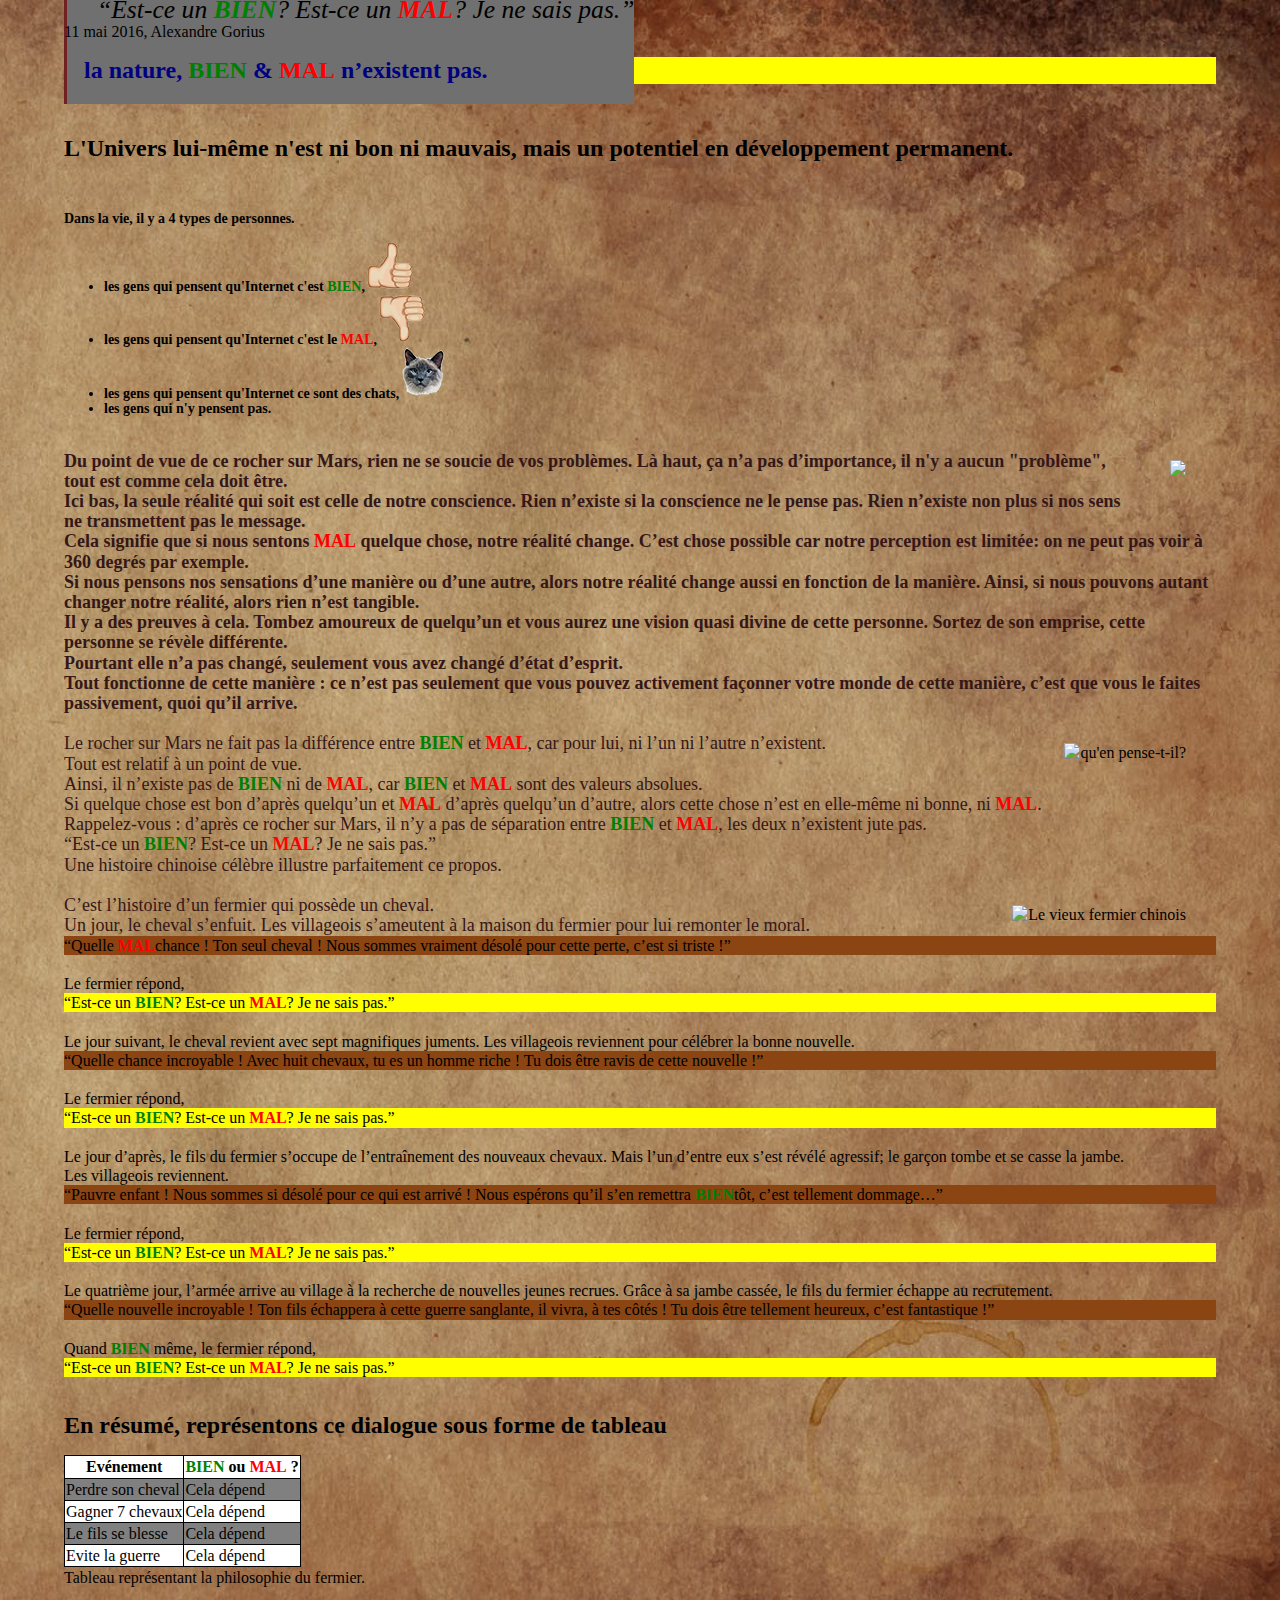
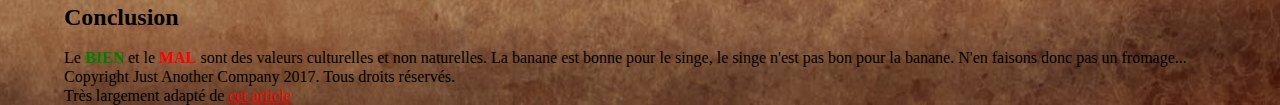
==== index.html @ ff15315d "rename index" ====
<!DOCTYPE html>
<html>
<head>
   <link rel="stylesheet" type="text/css" href="style.css">
   <title>Le Paysan Chinois</title>
</head>

<header>
<q>Est-ce un <strong class="bien">bien</strong>? Est-ce un <strong class="mal">mal</strong>? Je ne sais pas.</q></br>
11 mai 2016, Alexandre Gorius</br>

<p>
   <h1>la nature, <strong class="bien">bien</strong> & <strong class="mal">mal</strong> n’existent pas.</h1>
   </br>
   <h2>L'Univers lui-même n'est ni bon ni mauvais, mais un potentiel en développement permanent.</h2>
</br>
</p>

<p>
<h3>
Dans la vie, il y a 4 types de personnes.
<ul>
   <li class="li1">les gens qui pensent qu'Internet c'est <strong class="bien">bien</strong>,</li>
   <li class="li2">les gens qui pensent qu'Internet c'est le <strong class="mal">mal</strong>,</li>
   <li class="li3">les gens qui pensent qu'Internet ce sont des chats,</li>
   <li>les gens qui n'y pensent pas.</li>
</ul>
</h3>
</p>

<p>
<img src="https://cdn-images-1.medium.com/max/1000/1*2PCmLZyzQaF2pyKYkSTFpA.jpeg" class="image"/>
</br>
</p>

<p class="p1">
Du point de vue de ce rocher sur Mars, rien ne se soucie de vos problèmes. Là haut, ça n’a pas d’importance, il n'y a aucun "problème", tout est comme cela doit être.
</br> 
Ici bas, la seule réalité qui soit est celle de notre conscience. Rien n’existe si la conscience ne le pense pas. Rien n’existe non plus si nos sens ne transmettent pas le message. 
</br> 
Cela signifie que si nous sentons <strong class="mal">mal</strong> quelque chose, notre réalité change. C’est chose possible car notre perception est limitée: on ne peut pas voir à 360 degrés par exemple. </br> 
Si nous pensons nos sensations d’une manière ou d’une autre, alors notre réalité change aussi en fonction de la manière. Ainsi, si nous pouvons autant changer notre réalité, alors rien n’est tangible.</br>
Il y a des preuves à cela. Tombez amoureux de quelqu’un et vous aurez une vision quasi divine de cette personne. Sortez de son emprise, cette personne se révèle différente. </br> 
Pourtant elle n’a pas changé, seulement vous avez changé d’état d’esprit. </br> 
Tout fonctionne de cette manière : ce n’est pas seulement que vous pouvez activement façonner votre monde de cette manière, c’est que vous le faites passivement, quoi qu’il arrive.</br>
</p>

<img src="http://static2.businessinsider.com/image/52fe8230eab8ea4275063b89/nasa-has-determined-where-the-mysterious-jelly-doughnut-rock-on-mars-came-from.jpg" class="image"
alt="qu'en pense-t-il?"/></br>
<p>
Le rocher sur Mars ne fait pas la différence entre <strong class="bien">bien</strong> et <strong class="mal">mal</strong>, car pour lui, ni l’un ni l’autre n’existent.</br> 
Tout est relatif à un point de vue. </br> 
Ainsi, il n’existe pas de <strong class="bien">bien</strong> ni de <strong class="mal">mal</strong>, car <strong class="bien">bien</strong> et <strong class="mal">mal</strong> sont des valeurs absolues. </br> 
Si quelque chose est bon d’après quelqu’un et <strong class="mal">mal</strong> d’après quelqu’un d’autre, alors cette chose n’est en elle-même ni bonne, ni <strong class="mal">mal</strong>. </br> 
Rappelez-vous : d’après ce rocher sur Mars, il n’y a pas de séparation entre <strong class="bien">bien</strong> et <strong class="mal">mal</strong>, les deux n’existent jute pas.</br>
   “Est-ce un <strong class="bien">bien</strong>? Est-ce un <strong class="mal">mal</strong>? Je ne sais pas.”   
</p>
</header>

<p>
Une histoire chinoise célèbre illustre parfaitement ce propos.
</br>
</p>
<img src="https://cdn-images-1.medium.com/max/800/1*IQqkmPXYZuJViY5p-ymk0A.jpeg" class="image" 
alt="Le vieux fermier chinois"/>
</br>

<p>
C’est l’histoire d’un fermier qui possède un cheval.</br> 
Un jour, le cheval s’enfuit. Les villageois s’ameutent à la maison du fermier pour lui remonter le moral.</br> 
<div class="villageois">“Quelle <strong class="mal">mal</strong>chance ! Ton seul cheval ! Nous sommes vraiment désolé pour cette perte, c’est si triste !”</div></br>
Le fermier répond, <div class="fermier">“Est-ce un <strong class="bien">bien</strong>? Est-ce un <strong class="mal">mal</strong>? Je ne sais pas.”</div></br>
Le jour suivant, le cheval revient avec sept magnifiques juments. Les villageois reviennent pour célébrer la bonne nouvelle.</br> 
<div class="villageois">“Quelle chance incroyable ! Avec huit chevaux, tu es un homme riche ! Tu dois être ravis de cette nouvelle !”</div></br>
Le fermier répond, <div class="fermier">“Est-ce un <strong class="bien">bien</strong>? Est-ce un <strong class="mal">mal</strong>? Je ne sais pas.”</div></br>
Le jour d’après, le fils du fermier s’occupe de l’entraînement des nouveaux chevaux. Mais l’un d’entre eux s’est révélé agressif; le garçon tombe et se casse la jambe. </br> 
Les villageois reviennent.</br> 
<div class="villageois">“Pauvre enfant ! Nous sommes si désolé pour ce qui est arrivé ! Nous espérons qu’il s’en remettra <strong class="bien">bien</strong>tôt, c’est tellement dommage…”</div></br>
Le fermier répond, <div class="fermier">“Est-ce un <strong class="bien">bien</strong>? Est-ce un <strong class="mal">mal</strong>? Je ne sais pas.”</div></br>
Le quatrième jour, l’armée arrive au village à la recherche de nouvelles jeunes recrues. Grâce à sa jambe cassée, le fils du fermier échappe au recrutement.</br> 
<div class="villageois">“Quelle nouvelle incroyable ! Ton fils échappera à cette guerre sanglante, il vivra, à tes côtés ! Tu dois être tellement heureux, c’est fantastique !”</div></br>
Quand <strong class="bien">bien</strong> même, le fermier répond, <div class="fermier">“Est-ce un <strong class="bien">bien</strong>? Est-ce un <strong class="mal">mal</strong>? Je ne sais pas.”</div></br>
</p>

<p>
<h2>En résumé, représentons ce dialogue sous forme de tableau</h2>
<table>
   <tr>
      <th>Evénement</th>
      <th><strong class="bien">bien</strong> ou <strong class="mal">mal</strong> ?</th>
   </tr>
   <tr>
      <td>Perdre son cheval</td>
      <td>Cela dépend</td>
   </tr>
   <tr>
      <td>Gagner 7 chevaux</td>
      <td>Cela dépend</td>
   </tr>
   <tr>
      <td>Le fils se blesse</td>
      <td>Cela dépend</td>
   </tr><tr>
      <td>Evite la guerre</td>
      <td>Cela dépend</td>
   </tr>
   </table>
   <caption>Tableau représentant la philosophie du fermier.</caption>
</p>
<p>
<h2>Conclusion</h2>  
Le <strong class="bien">bien</strong> et le <strong class="mal">mal</strong> sont des valeurs culturelles et non naturelles. La banane est bonne pour le singe, le singe n'est pas bon pour la banane. N'en faisons donc pas un fromage...
</p>
<footer>
Copyright Just Another Company 2017. Tous droits réservés.</br>
Très largement adapté de  <a href="https://medium.com/scribe/il-ny-a-rien-de-bien-ni-de-mal-3d46a2d2e263" class="image" target="_blank"title="Bien & mal n’existent pas, et c’est libérateur.">cet article</a>
</footer>
</html>
---- style.css ----
h1 { 
    font-family: Comfortaa;
     font-size: 24px;
      font-style: normal;
       font-variant: normal;
        font-weight: 700;
         line-height: 26.4px;
         } 
h3 {
     font-family: Comfortaa;
      font-size: 14px;
       font-style: normal;
        font-variant: normal;
         font-weight: 700;
          line-height: 15.4px; 
        }

p { 
    font-family: "Open Sans";
     font-size: 14px; font-style: normal;
      font-variant: normal;
       font-weight: 400;
        line-height: 20px;
     } 
blockquote { 
    font-family: "Open Sans";
     font-size: 21px;
      font-style: normal;
       font-variant: normal;
        font-weight: 400;
         line-height: 30px;
         } 
pre { 
    font-family: "Open Sans";
     font-size: 13px;
      font-style: normal;
       font-variant: normal;
        font-weight: 400;
         line-height: 18.5714px; }

header > h1{
    background-color: yellow;
}
p{ 
	font-size: 18px;
	font-family: Georgia, serif;
    color: rgb(53, 23, 23);
    display: inline;
    }
body {
    background: linear-gradient(#e66465, #9198e5);
    background-image: url("pexels-photo.jpg");
    background-repeat: no-repeat;
    background-size: cover;
    background-position: bottom right;
    line-height: 120%;
    max-width: 90%;
    margin: auto;
  }
q {
    max-width: 50%;
    margin: auto;
    font-size: 160%;
    background-color: rgb(112, 112, 112);
    border-left: 3px solid rgb(112, 33, 33);
    padding-left: 30px;
    margin-top: 80px;
    padding-top: 80px;
    padding-bottom: 80px;
    font-style: italic;
}
h1 {
    color: navy;
    margin-left: 20px;
  }
a:link {
    color: red;
  }
  
/* visited link */
a:visited {
    color: green;
  }
  
/* mouse over link */
a:hover {
    color: hotpink;
  }
  
/* selected link */
a:active {
    color: blue;
  }
.fermier {
    background-color: yellow;
  }
.villageois{
      background-color: saddlebrown;
  }
.bien {
      color: green;
      text-transform: uppercase;
  }
.mal {
      color: rgb(255, 0, 0);
      text-transform: uppercase;
  }
table {
    border-collapse: collapse;
  }
  
table, th, td {
    border: 1px solid black;
  }
tr:nth-child(even) {
      background-color: grey;
    }
tr:nth-child(odd) {
        background-color: white;
    }
.li1:after {
    content: url(bien.png);
}
.li2:after {
    content: url(mal.png);
}
.li3:after {
    content: url(chat.png);
}
.p1 {
    font-weight: bold;
}
img {
    float: right;
    margin: 30px;
}
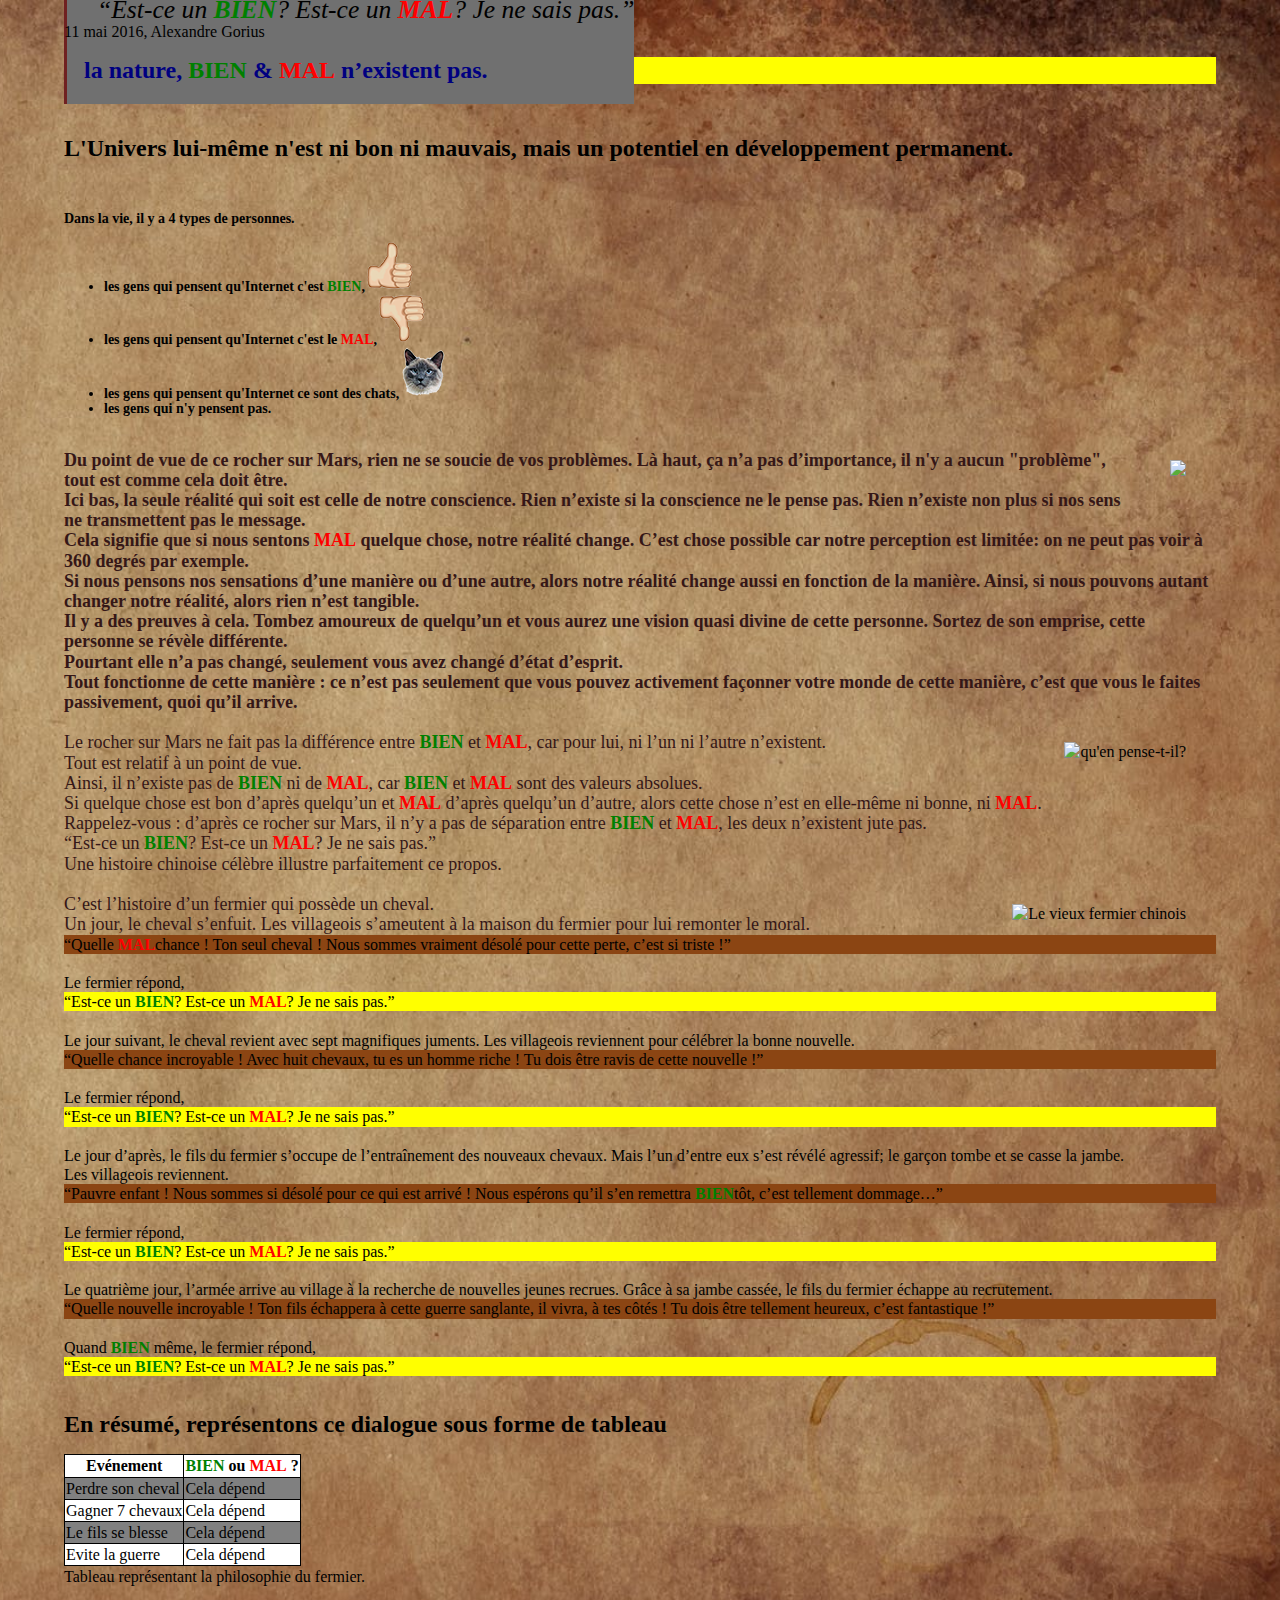
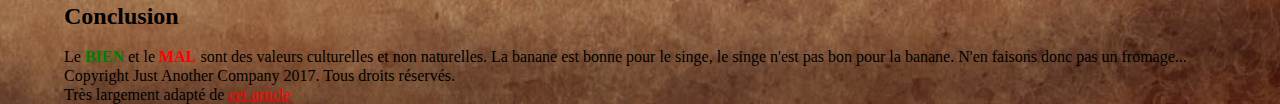
==== commit 21a0c7e3: "fix after review" ====
--- a/index.html
+++ b/index.html
@@ -1,118 +1,116 @@
 <!DOCTYPE html>
 <html>
-<head>
-   <link rel="stylesheet" type="text/css" href="style.css">
-   <title>Le Paysan Chinois</title>
-</head>
-
-<header>
-<q>Est-ce un <strong class="bien">bien</strong>? Est-ce un <strong class="mal">mal</strong>? Je ne sais pas.</q></br>
-11 mai 2016, Alexandre Gorius</br>
-
-<p>
-   <h1>la nature, <strong class="bien">bien</strong> & <strong class="mal">mal</strong> n’existent pas.</h1>
+   <head>
+      <link rel="stylesheet" type="text/css" href="style.css">
+      <title>Le Paysan Chinois</title>
+   </head>
+   <header>
+      <q>Est-ce un <strong class="bien">bien</strong>? Est-ce un <strong class="mal">mal</strong>? Je ne sais pas.</q></br>
+      11 mai 2016, Alexandre Gorius</br>
+      <h1>la nature, <strong class="bien">bien</strong> & <strong class="mal">mal</strong> n’existent pas.</h1>
+      </br>
+      <h2>L'Univers lui-même n'est ni bon ni mauvais, mais un potentiel en développement permanent.</h2>
+      </br>
+      <h3>
+         Dans la vie, il y a 4 types de personnes.
+         <ul>
+            <li class="li1">les gens qui pensent qu'Internet c'est <strong class="bien">bien</strong>,</li>
+            <li class="li2">les gens qui pensent qu'Internet c'est le <strong class="mal">mal</strong>,</li>
+            <li class="li3">les gens qui pensent qu'Internet ce sont des chats,</li>
+            <li>les gens qui n'y pensent pas.</li>
+         </ul>
+      </h3>
+      <img src="https://cdn-images-1.medium.com/max/1000/1*2PCmLZyzQaF2pyKYkSTFpA.jpeg" class="image"/>
+      </br>
+      <p class="p1">
+         Du point de vue de ce rocher sur Mars, rien ne se soucie de vos problèmes. Là haut, ça n’a pas d’importance, il n'y a aucun "problème", tout est comme cela doit être.
+         </br> 
+         Ici bas, la seule réalité qui soit est celle de notre conscience. Rien n’existe si la conscience ne le pense pas. Rien n’existe non plus si nos sens ne transmettent pas le message. 
+         </br> 
+         Cela signifie que si nous sentons <strong class="mal">mal</strong> quelque chose, notre réalité change. C’est chose possible car notre perception est limitée: on ne peut pas voir à 360 degrés par exemple. </br> 
+         Si nous pensons nos sensations d’une manière ou d’une autre, alors notre réalité change aussi en fonction de la manière. Ainsi, si nous pouvons autant changer notre réalité, alors rien n’est tangible.</br>
+         Il y a des preuves à cela. Tombez amoureux de quelqu’un et vous aurez une vision quasi divine de cette personne. Sortez de son emprise, cette personne se révèle différente. </br> 
+         Pourtant elle n’a pas changé, seulement vous avez changé d’état d’esprit. </br> 
+         Tout fonctionne de cette manière : ce n’est pas seulement que vous pouvez activement façonner votre monde de cette manière, c’est que vous le faites passivement, quoi qu’il arrive.</br>
+      </p>
+      <img src="http://static2.businessinsider.com/image/52fe8230eab8ea4275063b89/nasa-has-determined-where-the-mysterious-jelly-doughnut-rock-on-mars-came-from.jpg" class="image"
+         alt="qu'en pense-t-il?"/></br>
+      <p>
+         Le rocher sur Mars ne fait pas la différence entre <strong class="bien">bien</strong> et <strong class="mal">mal</strong>, car pour lui, ni l’un ni l’autre n’existent.</br> 
+         Tout est relatif à un point de vue. </br> 
+         Ainsi, il n’existe pas de <strong class="bien">bien</strong> ni de <strong class="mal">mal</strong>, car <strong class="bien">bien</strong> et <strong class="mal">mal</strong> sont des valeurs absolues. </br> 
+         Si quelque chose est bon d’après quelqu’un et <strong class="mal">mal</strong> d’après quelqu’un d’autre, alors cette chose n’est en elle-même ni bonne, ni <strong class="mal">mal</strong>. </br> 
+         Rappelez-vous : d’après ce rocher sur Mars, il n’y a pas de séparation entre <strong class="bien">bien</strong> et <strong class="mal">mal</strong>, les deux n’existent jute pas.</br>
+         “Est-ce un <strong class="bien">bien</strong>? Est-ce un <strong class="mal">mal</strong>? Je ne sais pas.”   
+      </p>
+   </header>
+   <p>
+      Une histoire chinoise célèbre illustre parfaitement ce propos.
+      </br>
+   </p>
+   <img src="https://cdn-images-1.medium.com/max/800/1*IQqkmPXYZuJViY5p-ymk0A.jpeg" class="image" 
+      alt="Le vieux fermier chinois"/>
    </br>
-   <h2>L'Univers lui-même n'est ni bon ni mauvais, mais un potentiel en développement permanent.</h2>
-</br>
-</p>
-
-<p>
-<h3>
-Dans la vie, il y a 4 types de personnes.
-<ul>
-   <li class="li1">les gens qui pensent qu'Internet c'est <strong class="bien">bien</strong>,</li>
-   <li class="li2">les gens qui pensent qu'Internet c'est le <strong class="mal">mal</strong>,</li>
-   <li class="li3">les gens qui pensent qu'Internet ce sont des chats,</li>
-   <li>les gens qui n'y pensent pas.</li>
-</ul>
-</h3>
-</p>
-
-<p>
-<img src="https://cdn-images-1.medium.com/max/1000/1*2PCmLZyzQaF2pyKYkSTFpA.jpeg" class="image"/>
-</br>
-</p>
-
-<p class="p1">
-Du point de vue de ce rocher sur Mars, rien ne se soucie de vos problèmes. Là haut, ça n’a pas d’importance, il n'y a aucun "problème", tout est comme cela doit être.
-</br> 
-Ici bas, la seule réalité qui soit est celle de notre conscience. Rien n’existe si la conscience ne le pense pas. Rien n’existe non plus si nos sens ne transmettent pas le message. 
-</br> 
-Cela signifie que si nous sentons <strong class="mal">mal</strong> quelque chose, notre réalité change. C’est chose possible car notre perception est limitée: on ne peut pas voir à 360 degrés par exemple. </br> 
-Si nous pensons nos sensations d’une manière ou d’une autre, alors notre réalité change aussi en fonction de la manière. Ainsi, si nous pouvons autant changer notre réalité, alors rien n’est tangible.</br>
-Il y a des preuves à cela. Tombez amoureux de quelqu’un et vous aurez une vision quasi divine de cette personne. Sortez de son emprise, cette personne se révèle différente. </br> 
-Pourtant elle n’a pas changé, seulement vous avez changé d’état d’esprit. </br> 
-Tout fonctionne de cette manière : ce n’est pas seulement que vous pouvez activement façonner votre monde de cette manière, c’est que vous le faites passivement, quoi qu’il arrive.</br>
-</p>
-
-<img src="http://static2.businessinsider.com/image/52fe8230eab8ea4275063b89/nasa-has-determined-where-the-mysterious-jelly-doughnut-rock-on-mars-came-from.jpg" class="image"
-alt="qu'en pense-t-il?"/></br>
-<p>
-Le rocher sur Mars ne fait pas la différence entre <strong class="bien">bien</strong> et <strong class="mal">mal</strong>, car pour lui, ni l’un ni l’autre n’existent.</br> 
-Tout est relatif à un point de vue. </br> 
-Ainsi, il n’existe pas de <strong class="bien">bien</strong> ni de <strong class="mal">mal</strong>, car <strong class="bien">bien</strong> et <strong class="mal">mal</strong> sont des valeurs absolues. </br> 
-Si quelque chose est bon d’après quelqu’un et <strong class="mal">mal</strong> d’après quelqu’un d’autre, alors cette chose n’est en elle-même ni bonne, ni <strong class="mal">mal</strong>. </br> 
-Rappelez-vous : d’après ce rocher sur Mars, il n’y a pas de séparation entre <strong class="bien">bien</strong> et <strong class="mal">mal</strong>, les deux n’existent jute pas.</br>
-   “Est-ce un <strong class="bien">bien</strong>? Est-ce un <strong class="mal">mal</strong>? Je ne sais pas.”   
-</p>
-</header>
-
-<p>
-Une histoire chinoise célèbre illustre parfaitement ce propos.
-</br>
-</p>
-<img src="https://cdn-images-1.medium.com/max/800/1*IQqkmPXYZuJViY5p-ymk0A.jpeg" class="image" 
-alt="Le vieux fermier chinois"/>
-</br>
-
-<p>
-C’est l’histoire d’un fermier qui possède un cheval.</br> 
-Un jour, le cheval s’enfuit. Les villageois s’ameutent à la maison du fermier pour lui remonter le moral.</br> 
-<div class="villageois">“Quelle <strong class="mal">mal</strong>chance ! Ton seul cheval ! Nous sommes vraiment désolé pour cette perte, c’est si triste !”</div></br>
-Le fermier répond, <div class="fermier">“Est-ce un <strong class="bien">bien</strong>? Est-ce un <strong class="mal">mal</strong>? Je ne sais pas.”</div></br>
-Le jour suivant, le cheval revient avec sept magnifiques juments. Les villageois reviennent pour célébrer la bonne nouvelle.</br> 
-<div class="villageois">“Quelle chance incroyable ! Avec huit chevaux, tu es un homme riche ! Tu dois être ravis de cette nouvelle !”</div></br>
-Le fermier répond, <div class="fermier">“Est-ce un <strong class="bien">bien</strong>? Est-ce un <strong class="mal">mal</strong>? Je ne sais pas.”</div></br>
-Le jour d’après, le fils du fermier s’occupe de l’entraînement des nouveaux chevaux. Mais l’un d’entre eux s’est révélé agressif; le garçon tombe et se casse la jambe. </br> 
-Les villageois reviennent.</br> 
-<div class="villageois">“Pauvre enfant ! Nous sommes si désolé pour ce qui est arrivé ! Nous espérons qu’il s’en remettra <strong class="bien">bien</strong>tôt, c’est tellement dommage…”</div></br>
-Le fermier répond, <div class="fermier">“Est-ce un <strong class="bien">bien</strong>? Est-ce un <strong class="mal">mal</strong>? Je ne sais pas.”</div></br>
-Le quatrième jour, l’armée arrive au village à la recherche de nouvelles jeunes recrues. Grâce à sa jambe cassée, le fils du fermier échappe au recrutement.</br> 
-<div class="villageois">“Quelle nouvelle incroyable ! Ton fils échappera à cette guerre sanglante, il vivra, à tes côtés ! Tu dois être tellement heureux, c’est fantastique !”</div></br>
-Quand <strong class="bien">bien</strong> même, le fermier répond, <div class="fermier">“Est-ce un <strong class="bien">bien</strong>? Est-ce un <strong class="mal">mal</strong>? Je ne sais pas.”</div></br>
-</p>
-
-<p>
-<h2>En résumé, représentons ce dialogue sous forme de tableau</h2>
-<table>
-   <tr>
-      <th>Evénement</th>
-      <th><strong class="bien">bien</strong> ou <strong class="mal">mal</strong> ?</th>
-   </tr>
-   <tr>
-      <td>Perdre son cheval</td>
-      <td>Cela dépend</td>
-   </tr>
-   <tr>
-      <td>Gagner 7 chevaux</td>
-      <td>Cela dépend</td>
-   </tr>
-   <tr>
-      <td>Le fils se blesse</td>
-      <td>Cela dépend</td>
-   </tr><tr>
-      <td>Evite la guerre</td>
-      <td>Cela dépend</td>
-   </tr>
+   <p>
+      C’est l’histoire d’un fermier qui possède un cheval.</br> 
+      Un jour, le cheval s’enfuit. Les villageois s’ameutent à la maison du fermier pour lui remonter le moral.</br> 
+   <div class="villageois">“Quelle <strong class="mal">mal</strong>chance ! Ton seul cheval ! Nous sommes vraiment désolé pour cette perte, c’est si triste !”</div>
+   </br>
+   Le fermier répond, 
+   <div class="fermier">“Est-ce un <strong class="bien">bien</strong>? Est-ce un <strong class="mal">mal</strong>? Je ne sais pas.”</div>
+   </br>
+   Le jour suivant, le cheval revient avec sept magnifiques juments. Les villageois reviennent pour célébrer la bonne nouvelle.</br> 
+   <div class="villageois">“Quelle chance incroyable ! Avec huit chevaux, tu es un homme riche ! Tu dois être ravis de cette nouvelle !”</div>
+   </br>
+   Le fermier répond, 
+   <div class="fermier">“Est-ce un <strong class="bien">bien</strong>? Est-ce un <strong class="mal">mal</strong>? Je ne sais pas.”</div>
+   </br>
+   Le jour d’après, le fils du fermier s’occupe de l’entraînement des nouveaux chevaux. Mais l’un d’entre eux s’est révélé agressif; le garçon tombe et se casse la jambe. </br> 
+   Les villageois reviennent.</br> 
+   <div class="villageois">“Pauvre enfant ! Nous sommes si désolé pour ce qui est arrivé ! Nous espérons qu’il s’en remettra <strong class="bien">bien</strong>tôt, c’est tellement dommage…”</div>
+   </br>
+   Le fermier répond, 
+   <div class="fermier">“Est-ce un <strong class="bien">bien</strong>? Est-ce un <strong class="mal">mal</strong>? Je ne sais pas.”</div>
+   </br>
+   Le quatrième jour, l’armée arrive au village à la recherche de nouvelles jeunes recrues. Grâce à sa jambe cassée, le fils du fermier échappe au recrutement.</br> 
+   <div class="villageois">“Quelle nouvelle incroyable ! Ton fils échappera à cette guerre sanglante, il vivra, à tes côtés ! Tu dois être tellement heureux, c’est fantastique !”</div>
+   </br>
+   Quand <strong class="bien">bien</strong> même, le fermier répond, 
+   <div class="fermier">“Est-ce un <strong class="bien">bien</strong>? Est-ce un <strong class="mal">mal</strong>? Je ne sais pas.”</div>
+   </br>
+   </p>
+   <p>
+   <h2>En résumé, représentons ce dialogue sous forme de tableau</h2>
+   <table>
+      <tr>
+         <th>Evénement</th>
+         <th><strong class="bien">bien</strong> ou <strong class="mal">mal</strong> ?</th>
+      </tr>
+      <tr>
+         <td>Perdre son cheval</td>
+         <td>Cela dépend</td>
+      </tr>
+      <tr>
+         <td>Gagner 7 chevaux</td>
+         <td>Cela dépend</td>
+      </tr>
+      <tr>
+         <td>Le fils se blesse</td>
+         <td>Cela dépend</td>
+      </tr>
+      <tr>
+         <td>Evite la guerre</td>
+         <td>Cela dépend</td>
+      </tr>
    </table>
    <caption>Tableau représentant la philosophie du fermier.</caption>
-</p>
-<p>
-<h2>Conclusion</h2>  
-Le <strong class="bien">bien</strong> et le <strong class="mal">mal</strong> sont des valeurs culturelles et non naturelles. La banane est bonne pour le singe, le singe n'est pas bon pour la banane. N'en faisons donc pas un fromage...
-</p>
-<footer>
-Copyright Just Another Company 2017. Tous droits réservés.</br>
-Très largement adapté de  <a href="https://medium.com/scribe/il-ny-a-rien-de-bien-ni-de-mal-3d46a2d2e263" class="image" target="_blank"title="Bien & mal n’existent pas, et c’est libérateur.">cet article</a>
-</footer>
-</html>
+   </p>
+   <p>
+   <h2>Conclusion</h2>
+   Le <strong class="bien">bien</strong> et le <strong class="mal">mal</strong> sont des valeurs culturelles et non naturelles. La banane est bonne pour le singe, le singe n'est pas bon pour la banane. N'en faisons donc pas un fromage...
+   </p>
+   <footer>
+      Copyright Just Another Company 2017. Tous droits réservés.</br>
+      Très largement adapté de  <a href="https://medium.com/scribe/il-ny-a-rien-de-bien-ni-de-mal-3d46a2d2e263" class="image" target="_blank"title="Bien & mal n’existent pas, et c’est libérateur.">cet article</a>
+   </footer>
+</html>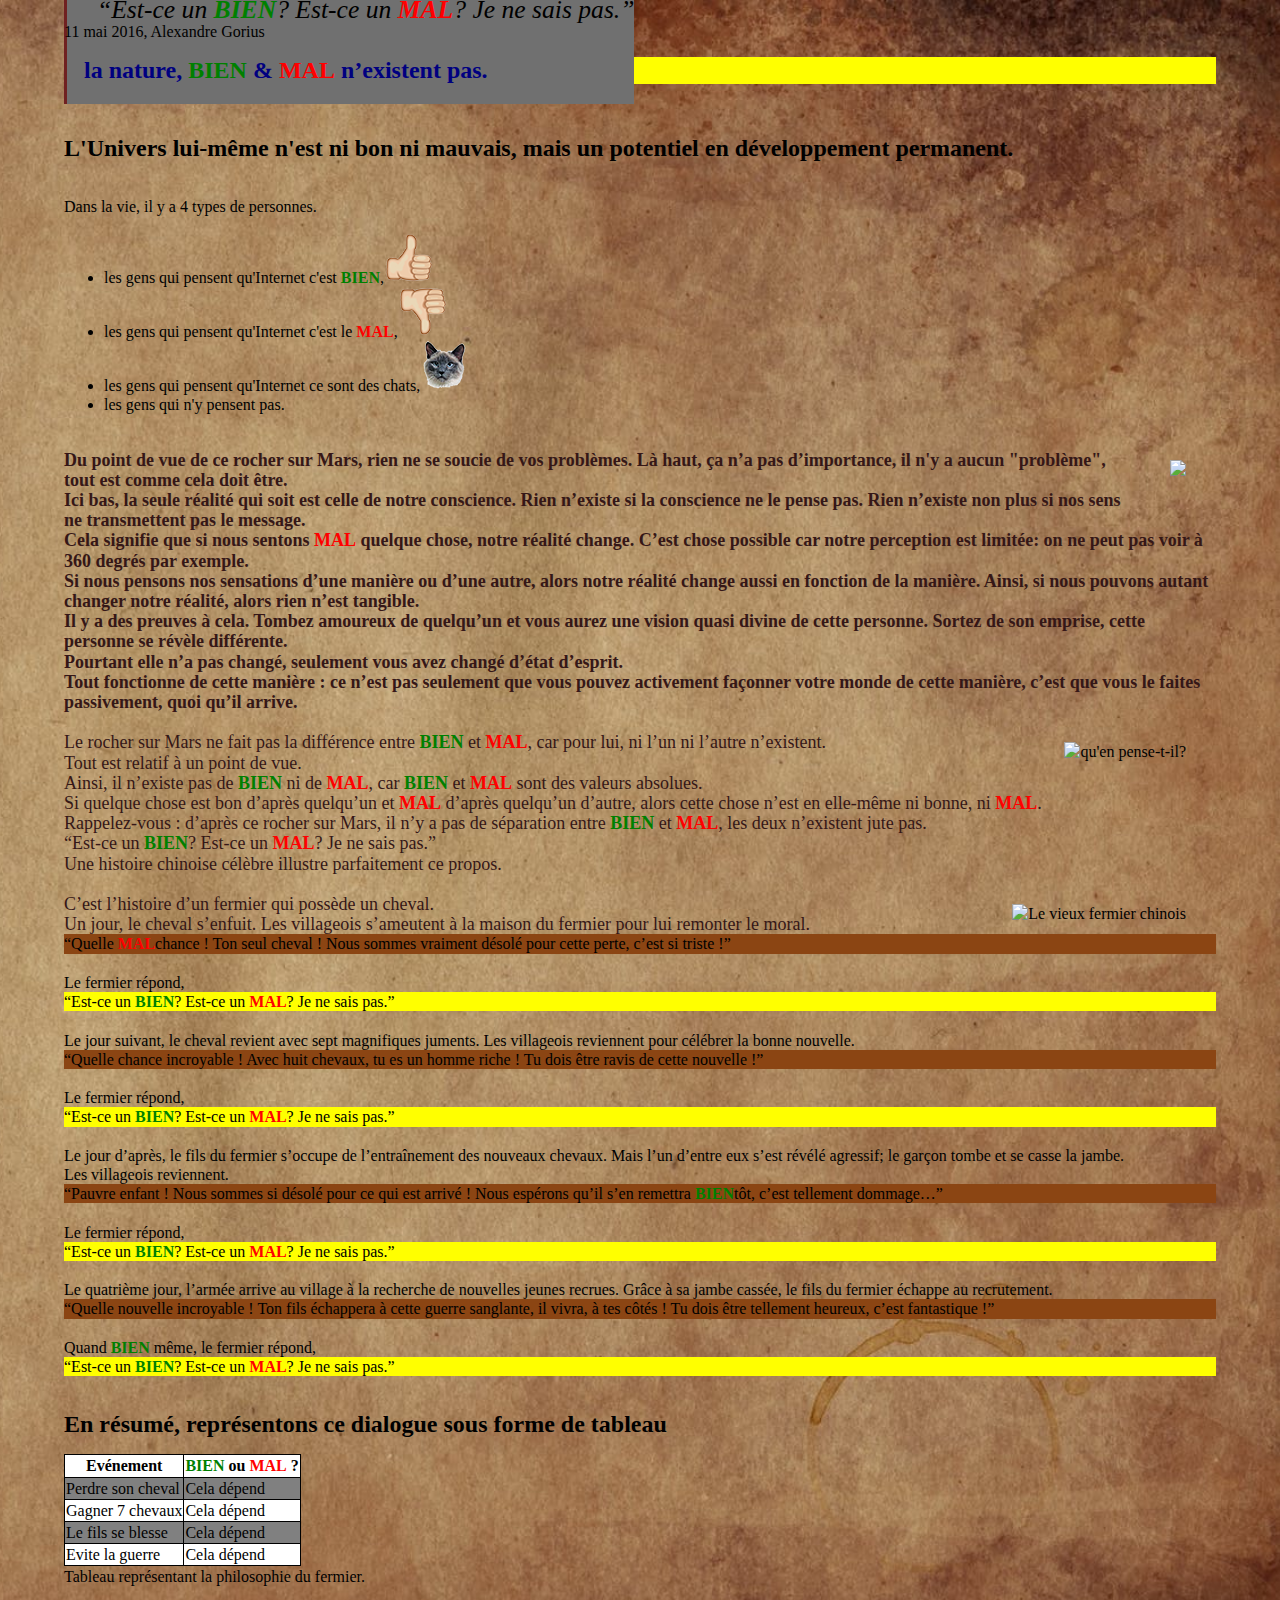
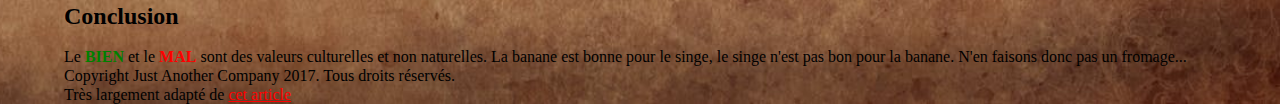
==== commit f5d52d00: "fix after review" ====
--- a/index.html
+++ b/index.html
@@ -5,13 +5,12 @@
       <title>Le Paysan Chinois</title>
    </head>
    <header>
-      <q>Est-ce un <strong class="bien">bien</strong>? Est-ce un <strong class="mal">mal</strong>? Je ne sais pas.</q></br>
-      11 mai 2016, Alexandre Gorius</br>
+      <q>Est-ce un <strong class="bien">bien</strong>? Est-ce un <strong class="mal">mal</strong>? Je ne sais pas.</q><br>
+      11 mai 2016, Alexandre Gorius<br>
       <h1>la nature, <strong class="bien">bien</strong> & <strong class="mal">mal</strong> n’existent pas.</h1>
-      </br>
+      <br>
       <h2>L'Univers lui-même n'est ni bon ni mauvais, mais un potentiel en développement permanent.</h2>
-      </br>
-      <h3>
+      <br>
          Dans la vie, il y a 4 types de personnes.
          <ul>
             <li class="li1">les gens qui pensent qu'Internet c'est <strong class="bien">bien</strong>,</li>
@@ -19,65 +18,64 @@
             <li class="li3">les gens qui pensent qu'Internet ce sont des chats,</li>
             <li>les gens qui n'y pensent pas.</li>
          </ul>
-      </h3>
       <img src="https://cdn-images-1.medium.com/max/1000/1*2PCmLZyzQaF2pyKYkSTFpA.jpeg" class="image"/>
-      </br>
+      <br>
       <p class="p1">
          Du point de vue de ce rocher sur Mars, rien ne se soucie de vos problèmes. Là haut, ça n’a pas d’importance, il n'y a aucun "problème", tout est comme cela doit être.
-         </br> 
+         <br> 
          Ici bas, la seule réalité qui soit est celle de notre conscience. Rien n’existe si la conscience ne le pense pas. Rien n’existe non plus si nos sens ne transmettent pas le message. 
-         </br> 
-         Cela signifie que si nous sentons <strong class="mal">mal</strong> quelque chose, notre réalité change. C’est chose possible car notre perception est limitée: on ne peut pas voir à 360 degrés par exemple. </br> 
-         Si nous pensons nos sensations d’une manière ou d’une autre, alors notre réalité change aussi en fonction de la manière. Ainsi, si nous pouvons autant changer notre réalité, alors rien n’est tangible.</br>
-         Il y a des preuves à cela. Tombez amoureux de quelqu’un et vous aurez une vision quasi divine de cette personne. Sortez de son emprise, cette personne se révèle différente. </br> 
-         Pourtant elle n’a pas changé, seulement vous avez changé d’état d’esprit. </br> 
-         Tout fonctionne de cette manière : ce n’est pas seulement que vous pouvez activement façonner votre monde de cette manière, c’est que vous le faites passivement, quoi qu’il arrive.</br>
+         <br> 
+         Cela signifie que si nous sentons <strong class="mal">mal</strong> quelque chose, notre réalité change. C’est chose possible car notre perception est limitée: on ne peut pas voir à 360 degrés par exemple. <br> 
+         Si nous pensons nos sensations d’une manière ou d’une autre, alors notre réalité change aussi en fonction de la manière. Ainsi, si nous pouvons autant changer notre réalité, alors rien n’est tangible.<br>
+         Il y a des preuves à cela. Tombez amoureux de quelqu’un et vous aurez une vision quasi divine de cette personne. Sortez de son emprise, cette personne se révèle différente. <br> 
+         Pourtant elle n’a pas changé, seulement vous avez changé d’état d’esprit. <br> 
+         Tout fonctionne de cette manière : ce n’est pas seulement que vous pouvez activement façonner votre monde de cette manière, c’est que vous le faites passivement, quoi qu’il arrive.<br>
       </p>
       <img src="http://static2.businessinsider.com/image/52fe8230eab8ea4275063b89/nasa-has-determined-where-the-mysterious-jelly-doughnut-rock-on-mars-came-from.jpg" class="image"
-         alt="qu'en pense-t-il?"/></br>
+         alt="qu'en pense-t-il?"/><br>
       <p>
-         Le rocher sur Mars ne fait pas la différence entre <strong class="bien">bien</strong> et <strong class="mal">mal</strong>, car pour lui, ni l’un ni l’autre n’existent.</br> 
-         Tout est relatif à un point de vue. </br> 
-         Ainsi, il n’existe pas de <strong class="bien">bien</strong> ni de <strong class="mal">mal</strong>, car <strong class="bien">bien</strong> et <strong class="mal">mal</strong> sont des valeurs absolues. </br> 
-         Si quelque chose est bon d’après quelqu’un et <strong class="mal">mal</strong> d’après quelqu’un d’autre, alors cette chose n’est en elle-même ni bonne, ni <strong class="mal">mal</strong>. </br> 
-         Rappelez-vous : d’après ce rocher sur Mars, il n’y a pas de séparation entre <strong class="bien">bien</strong> et <strong class="mal">mal</strong>, les deux n’existent jute pas.</br>
+         Le rocher sur Mars ne fait pas la différence entre <strong class="bien">bien</strong> et <strong class="mal">mal</strong>, car pour lui, ni l’un ni l’autre n’existent.<br> 
+         Tout est relatif à un point de vue. <br> 
+         Ainsi, il n’existe pas de <strong class="bien">bien</strong> ni de <strong class="mal">mal</strong>, car <strong class="bien">bien</strong> et <strong class="mal">mal</strong> sont des valeurs absolues. <br> 
+         Si quelque chose est bon d’après quelqu’un et <strong class="mal">mal</strong> d’après quelqu’un d’autre, alors cette chose n’est en elle-même ni bonne, ni <strong class="mal">mal</strong>. <br> 
+         Rappelez-vous : d’après ce rocher sur Mars, il n’y a pas de séparation entre <strong class="bien">bien</strong> et <strong class="mal">mal</strong>, les deux n’existent jute pas.<br>
          “Est-ce un <strong class="bien">bien</strong>? Est-ce un <strong class="mal">mal</strong>? Je ne sais pas.”   
       </p>
    </header>
    <p>
       Une histoire chinoise célèbre illustre parfaitement ce propos.
-      </br>
+      <br>
    </p>
    <img src="https://cdn-images-1.medium.com/max/800/1*IQqkmPXYZuJViY5p-ymk0A.jpeg" class="image" 
       alt="Le vieux fermier chinois"/>
-   </br>
+   <br>
    <p>
-      C’est l’histoire d’un fermier qui possède un cheval.</br> 
-      Un jour, le cheval s’enfuit. Les villageois s’ameutent à la maison du fermier pour lui remonter le moral.</br> 
+      C’est l’histoire d’un fermier qui possède un cheval.<br> 
+      Un jour, le cheval s’enfuit. Les villageois s’ameutent à la maison du fermier pour lui remonter le moral.<br> 
    <div class="villageois">“Quelle <strong class="mal">mal</strong>chance ! Ton seul cheval ! Nous sommes vraiment désolé pour cette perte, c’est si triste !”</div>
-   </br>
+   <br>
    Le fermier répond, 
    <div class="fermier">“Est-ce un <strong class="bien">bien</strong>? Est-ce un <strong class="mal">mal</strong>? Je ne sais pas.”</div>
-   </br>
-   Le jour suivant, le cheval revient avec sept magnifiques juments. Les villageois reviennent pour célébrer la bonne nouvelle.</br> 
+   <br>
+   Le jour suivant, le cheval revient avec sept magnifiques juments. Les villageois reviennent pour célébrer la bonne nouvelle.<br> 
    <div class="villageois">“Quelle chance incroyable ! Avec huit chevaux, tu es un homme riche ! Tu dois être ravis de cette nouvelle !”</div>
-   </br>
+   <br>
    Le fermier répond, 
    <div class="fermier">“Est-ce un <strong class="bien">bien</strong>? Est-ce un <strong class="mal">mal</strong>? Je ne sais pas.”</div>
-   </br>
-   Le jour d’après, le fils du fermier s’occupe de l’entraînement des nouveaux chevaux. Mais l’un d’entre eux s’est révélé agressif; le garçon tombe et se casse la jambe. </br> 
-   Les villageois reviennent.</br> 
+   <br>
+   Le jour d’après, le fils du fermier s’occupe de l’entraînement des nouveaux chevaux. Mais l’un d’entre eux s’est révélé agressif; le garçon tombe et se casse la jambe. <br> 
+   Les villageois reviennent.<br> 
    <div class="villageois">“Pauvre enfant ! Nous sommes si désolé pour ce qui est arrivé ! Nous espérons qu’il s’en remettra <strong class="bien">bien</strong>tôt, c’est tellement dommage…”</div>
-   </br>
+   <br>
    Le fermier répond, 
    <div class="fermier">“Est-ce un <strong class="bien">bien</strong>? Est-ce un <strong class="mal">mal</strong>? Je ne sais pas.”</div>
-   </br>
-   Le quatrième jour, l’armée arrive au village à la recherche de nouvelles jeunes recrues. Grâce à sa jambe cassée, le fils du fermier échappe au recrutement.</br> 
+   <br>
+   Le quatrième jour, l’armée arrive au village à la recherche de nouvelles jeunes recrues. Grâce à sa jambe cassée, le fils du fermier échappe au recrutement.<br> 
    <div class="villageois">“Quelle nouvelle incroyable ! Ton fils échappera à cette guerre sanglante, il vivra, à tes côtés ! Tu dois être tellement heureux, c’est fantastique !”</div>
-   </br>
+   <br>
    Quand <strong class="bien">bien</strong> même, le fermier répond, 
    <div class="fermier">“Est-ce un <strong class="bien">bien</strong>? Est-ce un <strong class="mal">mal</strong>? Je ne sais pas.”</div>
-   </br>
+   <br>
    </p>
    <p>
    <h2>En résumé, représentons ce dialogue sous forme de tableau</h2>
@@ -110,7 +108,7 @@
    Le <strong class="bien">bien</strong> et le <strong class="mal">mal</strong> sont des valeurs culturelles et non naturelles. La banane est bonne pour le singe, le singe n'est pas bon pour la banane. N'en faisons donc pas un fromage...
    </p>
    <footer>
-      Copyright Just Another Company 2017. Tous droits réservés.</br>
+      Copyright Just Another Company 2017. Tous droits réservés.<br>
       Très largement adapté de  <a href="https://medium.com/scribe/il-ny-a-rien-de-bien-ni-de-mal-3d46a2d2e263" class="image" target="_blank"title="Bien & mal n’existent pas, et c’est libérateur.">cet article</a>
    </footer>
 </html>